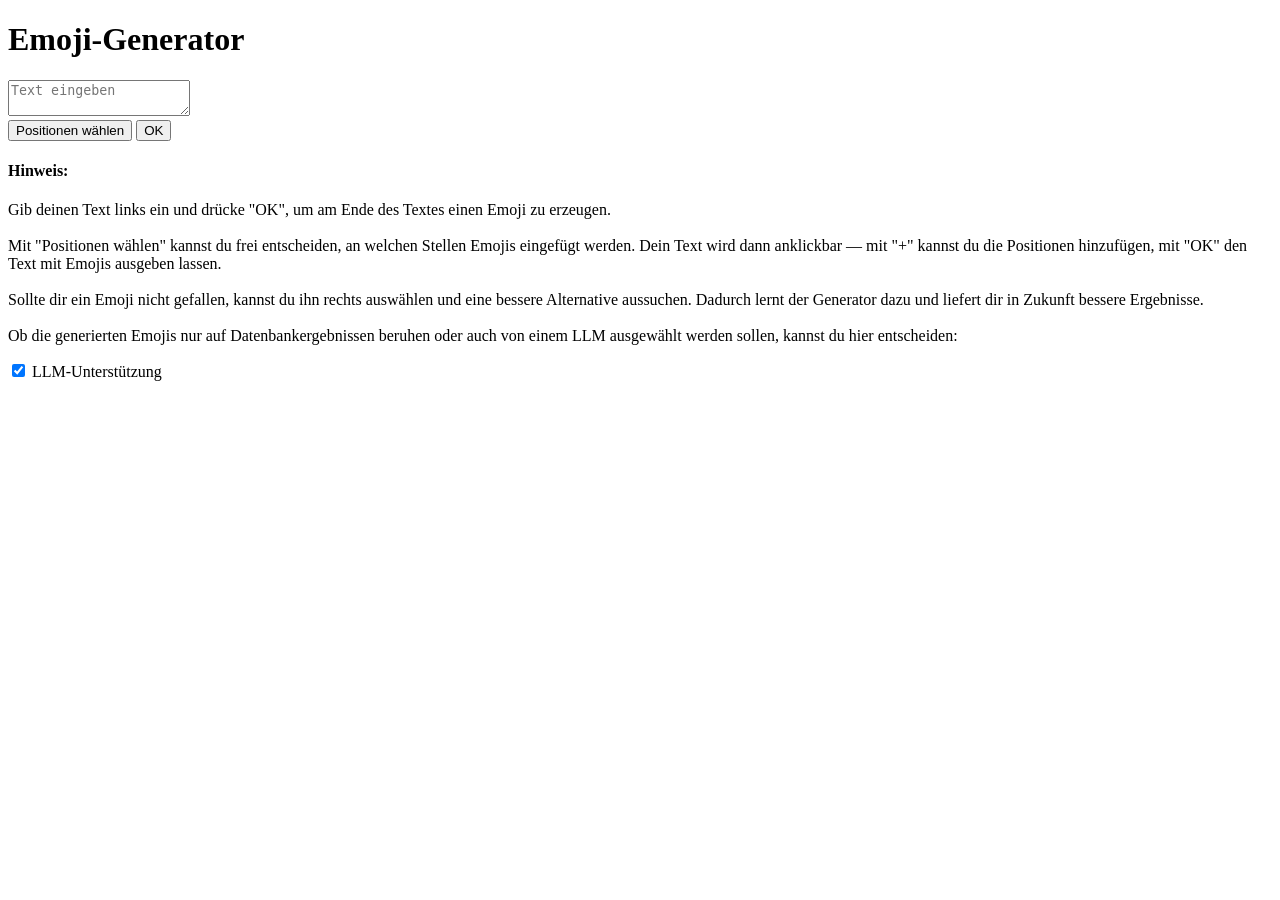
==== frontend/index.html @ e0abf5ae "Beschreibung geändert" ====
<!DOCTYPE html>
<html lang="en">

<head>
    <meta charset="UTF-8">
    <meta name="viewport" content="width=device-width, initial-scale=1.0">
    <base href="/" />
    <title>Emoji-Generator</title>
    <link rel="icon"
        href="data:image/svg+xml,<svg xmlns=%22http://www.w3.org/2000/svg%22 viewBox=%220 0 100 100%22><text y=%22.9em%22 font-size=%2290%22>🔣</text></svg>">
    <link rel="stylesheet" href="/static/style.css" />
    <link href="https://fonts.googleapis.com/css2?family=Fira+Code&display=swap" rel="stylesheet">
</head>

<body>
    <h1 class="page-title">Emoji-Generator</h1>
    <div class="page-wrapper">
        <div class="main-container">
            <div class="left-container">

                <form id="emoji-form">
                    <textarea id="input" name="input" placeholder="Text eingeben"></textarea>
                    <div id="token-strip" class="token-strip"></div>
                    <div class="button-row">
                        <input type="submit" id="action-btn" value="Positionen wählen">
                        <input type="submit" id="ok-btn" value="OK">
                    </div>
                </form>

            </div>
            <div class="right-container">
                <output id="result">
                </output>
            </div>
        </div>
        <div class="bottom-container">
            <h4>Hinweis:</h4>
            <p>Gib deinen Text links ein und drücke "OK", um am Ende des Textes einen Emoji zu erzeugen. <br><br>
                Mit "Positionen wählen" kannst du frei entscheiden, an welchen Stellen Emojis eingefügt
                werden. Dein Text wird dann anklickbar — mit "+" kannst du die Positionen hinzufügen, mit
                "OK" den Text mit Emojis ausgeben lassen.<br><br>
                Sollte dir ein Emoji nicht gefallen, kannst du ihn rechts auswählen und eine bessere Alternative
                aussuchen. Dadurch lernt der Generator dazu und liefert dir in Zukunft bessere Ergebnisse. <br><br>
                Ob die generierten Emojis nur auf Datenbankergebnissen beruhen oder auch von einem LLM ausgewählt werden
                sollen, kannst du hier entscheiden:
            </p>
            <label class="toggle-label">
                <input type="checkbox" id="use-llm" checked>
                <span class="toggle-slider"></span>
                LLM-Unterstützung
            </label>
        </div>
    </div>
    <script>

        let mode = "positions";          // aktuelle Phase des Knopfs
        let words = [];                  // die zerlegten Wörter (Tokens)
        const active = new Set();        // Indizes der Wörter, bei denen ein Emoji folgen soll

        const form = document.getElementById("emoji-form");
        const actionBtn = document.getElementById("action-btn");
        const okBtn = document.getElementById("ok-btn")
        const input = document.getElementById("input");
        const strip = document.getElementById("token-strip");
        const result = document.getElementById("result");

        // Enter wählt immer "OK" aus
        document.addEventListener("keydown", function (event) {
            if (event.key === "Enter" && !event.shiftKey) {
                event.preventDefault();
                if (mode === "positions") {
                    okBtn.click();
                } else {
                    actionBtn.click();
                }
            }
        });

        // "Postitionen wählen" wird genutzt
        actionBtn.addEventListener("click", async function (e) {
            e.preventDefault();

            if (mode === "positions") {
                tokenize();
                if (words.length === 0) return;        // kein Text -> nichts tun
                showStrip();
                mode = "ok";
                okBtn.style.display = "none";
                actionBtn.value = "OK";
            } else {
                result.textContent = "Emojis werden geladen ...";
                await generate();
                showTextarea();
                mode = "positions";
                okBtn.style.display = "";
                actionBtn.value = "Positionen wählen";
            }
        });

        // "OK" wird genutzt
        okBtn.addEventListener("click", async function (e) {
            e.preventDefault();
            active.clear();
            await generate();
        });

        // textarea ausblenden, Wort-Leiste an ihrer Stelle zeigen
        function showStrip() {
            input.style.display = "none";
            strip.style.display = "block";
        }

        // Wort-Leiste ausblenden, textarea zurückholen
        function showTextarea() {
            strip.style.display = "none";
            input.style.display = "";
        }

        // Text in klickbare Wörter, Zeilenumrbrüche ("\n" als eigenes Token) und Lücken zerlegen 
        function tokenize() {
            active.clear();
            words = input.value.trim()
                .split(/(\n)/)
                .flatMap(part => part === "\n" ? ["\n"] : part.split(/\s+/).filter(Boolean));

            strip.innerHTML = "";
            words.forEach((word, i) => {
                if (word === "\n") {
                    strip.append(document.createElement("br"));   // Umbruch wieder einbauen in die Darstellung
                    return;                                       // kein "+" nach einem Umbruch
                }
                const wordSpan = document.createElement("span");
                wordSpan.textContent = word;
                strip.append(wordSpan);

                const gap = document.createElement("span");
                gap.className = "gap";
                gap.textContent = "+";
                gap.addEventListener("click", () => {
                    if (active.has(i)) { active.delete(i); gap.classList.remove("active"); }
                    else { active.add(i); gap.classList.add("active"); }
                });
                strip.append(gap);
            });
        }

        // ruft pro Abschnitt das Backend auf und gibt die top 4 Emojis zurück
        async function fetchCandidates(text) {
            const response = await fetch("/generate", {
                method: "POST",
                headers: { "Content-Type": "application/x-www-form-urlencoded" },
                body: new URLSearchParams({ input: text, use_llm: document.getElementById("use-llm").checked })
            });
            return await response.json();
        }

        // schickt den alternativ gewählten als Feedback ans Backend (Kontext = der Abschnitt vor dem Emoji)
        async function sendFeedback(emoji, segment) {
            await fetch("/feedback", {
                method: "POST",
                headers: { "Content-Type": "application/x-www-form-urlencoded" },
                body: new URLSearchParams({ emoji: emoji, emoji_feedback: segment })
            });
        }

        // baut einen Emoji mit Alternativen-Menü beim Hover
        function buildEmoji(candidates, segment) {
            const wrapper = document.createElement("span");
            wrapper.className = "emoji-wrapper";

            const emojiSpan = document.createElement("span");
            emojiSpan.className = "generated-emoji";
            emojiSpan.textContent = candidates[0].emoji;

            const menu = document.createElement("div");
            menu.className = "emoji-menu";

            candidates.slice(1).forEach(candidate => {
                const alt = document.createElement("span");
                alt.className = "emoji-alt";
                alt.textContent = candidate.emoji;

                alt.addEventListener("click", () => {
                    const chosen = alt.textContent;
                    alt.textContent = emojiSpan.textContent;
                    emojiSpan.textContent = chosen;
                    sendFeedback(chosen, segment);
                });

                menu.append(alt);
            });

            wrapper.append(emojiSpan, menu);
            return wrapper;
        }

        // Abschnitte bauen und Emojis and die gewählten Positionen setzen
        async function generate() {

            const points = [...active].sort((a, b) => a - b);

            // Keine Positionen gewählt oder OK gedrückt: ganzer Text = ein Abschnitt
            if (points.length === 0) {
                if (words.length > 0) {
                    text = words.filter(w => w !== "\n").join(" ");
                } else {
                    text = input.value;
                }
                const candidates = await fetchCandidates(text);
                result.textContent = "";
                result.append(text);
                result.append(" ");
                result.append(buildEmoji(candidates, text));
                return;
            }

            const segmentAt = new Map();
            const tasks = [];
            let start = 0;
            for (const k of points) {
                // Umbrüche aus dem Kontext entfernen, sonst stünde "\n" im Suchtext fürs Backend
                const segment = words.slice(start, k + 1).filter(w => w !== "\n").join(" ");
                segmentAt.set(k, segment);
                tasks.push(fetchCandidates(segment).then(candidates => [k, candidates]));
                start = k + 1;
            }
            const candidatesAt = new Map(await Promise.all(tasks));

            result.textContent = "";
            for (let i = 0; i < words.length; i++) {
                if (words[i] === "\n") {
                    result.append(document.createElement("br"));   // Umbruch in der Ausgabe wieder einsetzen
                    continue;
                }
                result.append(words[i]);
                if (candidatesAt.has(i)) {
                    result.append(" ");
                    result.append(buildEmoji(candidatesAt.get(i), segmentAt.get(i)));
                }
                // Leerzeichen nur zwischen zwei Wörtern, nicht vor einem Umbruch
                if (i < words.length - 1 && words[i + 1] !== "\n") result.append(" ");
            }

        }

    </script>

</body>

</html>
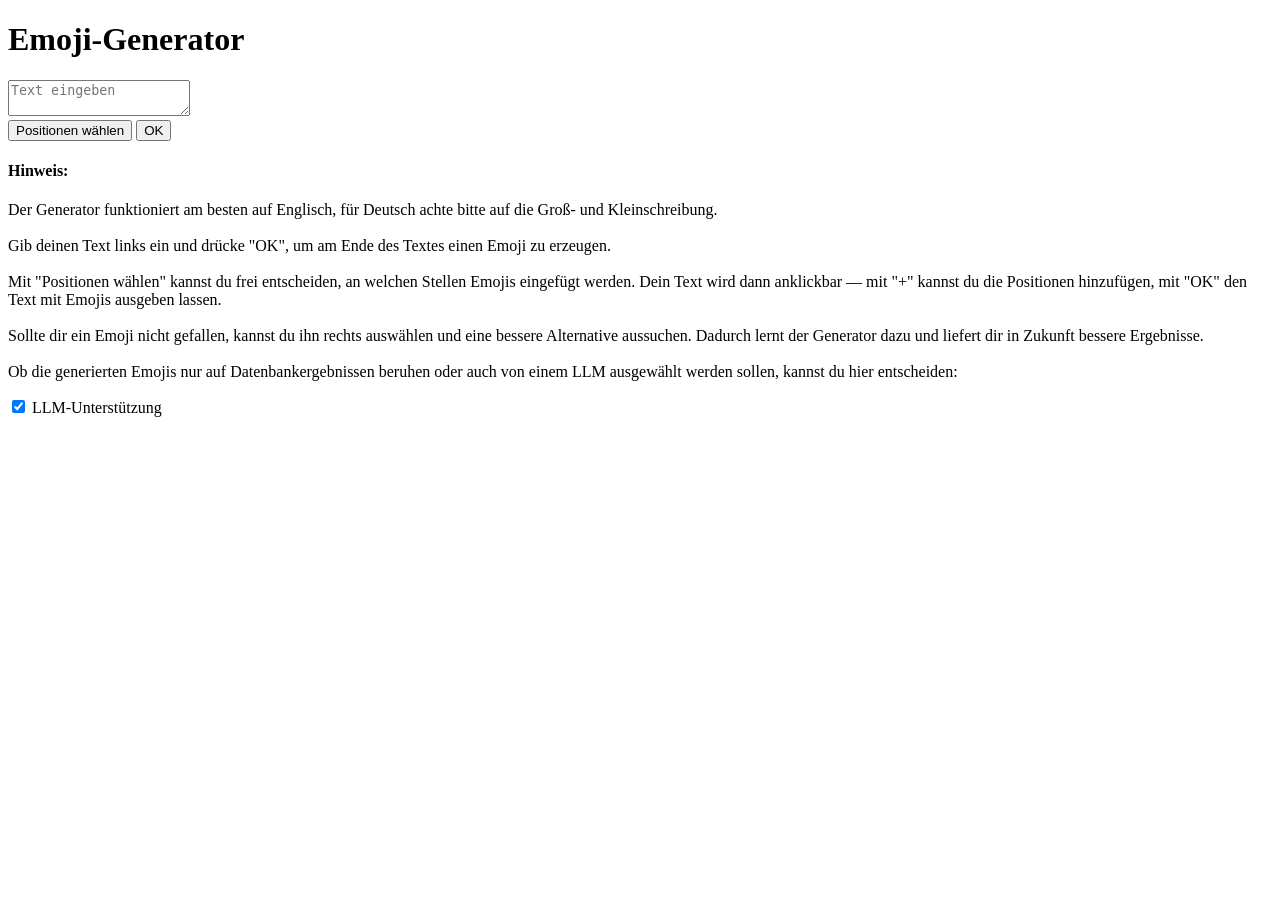
==== commit b4256e82: "Hinweistext angepasst: Englisch/Deutsch" ====
--- a/frontend/index.html
+++ b/frontend/index.html
@@ -22,6 +22,7 @@
                     <textarea id="input" name="input" placeholder="Text eingeben"></textarea>
                     <div id="token-strip" class="token-strip"></div>
                     <div class="button-row">
+                        <input type="submit" id="back-btn" value="Zurück" style="display: none">
                         <input type="submit" id="action-btn" value="Positionen wählen">
                         <input type="submit" id="ok-btn" value="OK">
                     </div>
@@ -35,7 +36,9 @@
         </div>
         <div class="bottom-container">
             <h4>Hinweis:</h4>
-            <p>Gib deinen Text links ein und drücke "OK", um am Ende des Textes einen Emoji zu erzeugen. <br><br>
+            <p>Der Generator funktioniert am besten auf Englisch, für Deutsch achte bitte auf die Groß-
+                und Kleinschreibung.<br><br>
+                Gib deinen Text links ein und drücke "OK", um am Ende des Textes einen Emoji zu erzeugen. <br><br>
                 Mit "Positionen wählen" kannst du frei entscheiden, an welchen Stellen Emojis eingefügt
                 werden. Dein Text wird dann anklickbar — mit "+" kannst du die Positionen hinzufügen, mit
                 "OK" den Text mit Emojis ausgeben lassen.<br><br>
@@ -53,13 +56,14 @@
     </div>
     <script>
 
-        let mode = "positions";          // aktuelle Phase des Knopfs
-        let words = [];                  // die zerlegten Wörter (Tokens)
+        let mode = "positions";          // Aktuelle Phase des Knopfs
+        let words = [];                  // Die zerlegten Wörter (Tokens)
         const active = new Set();        // Indizes der Wörter, bei denen ein Emoji folgen soll
 
         const form = document.getElementById("emoji-form");
         const actionBtn = document.getElementById("action-btn");
-        const okBtn = document.getElementById("ok-btn")
+        const okBtn = document.getElementById("ok-btn");
+        const backBtn = document.getElementById("back-btn");
         const input = document.getElementById("input");
         const strip = document.getElementById("token-strip");
         const result = document.getElementById("result");
@@ -86,13 +90,16 @@
                 showStrip();
                 mode = "ok";
                 okBtn.style.display = "none";
+                backBtn.style.display = "";
                 actionBtn.value = "OK";
             } else {
                 result.textContent = "Emojis werden geladen ...";
                 await generate();
                 showTextarea();
+                words = [];
                 mode = "positions";
                 okBtn.style.display = "";
+                backBtn.style.display = "none";
                 actionBtn.value = "Positionen wählen";
             }
         });
@@ -100,8 +107,19 @@
         // "OK" wird genutzt
         okBtn.addEventListener("click", async function (e) {
             e.preventDefault();
+            result.textContent = "Emojis werden geladen ...";
             active.clear();
             await generate();
+        });
+
+        // "Zurück" wird genutzt, ohne zu generieren zurück ins Eingabefeld
+        backBtn.addEventListener("click", function (e) {
+            e.preventDefault();
+            showTextarea();
+            mode = "positions";
+            okBtn.style.display = "";
+            backBtn.style.display = "none";
+            actionBtn.value = "Positionen wählen";
         });
 
         // textarea ausblenden, Wort-Leiste an ihrer Stelle zeigen
@@ -144,7 +162,7 @@
             });
         }
 
-        // ruft pro Abschnitt das Backend auf und gibt die top 4 Emojis zurück
+        // Ruft pro Abschnitt das Backend auf und gibt die top 4 Emojis zurück
         async function fetchCandidates(text) {
             const response = await fetch("/generate", {
                 method: "POST",
@@ -154,7 +172,7 @@
             return await response.json();
         }
 
-        // schickt den alternativ gewählten als Feedback ans Backend (Kontext = der Abschnitt vor dem Emoji)
+        // Schickt den alternativ gewählten als Feedback ans Backend (Kontext = der Abschnitt vor dem Emoji)
         async function sendFeedback(emoji, segment) {
             await fetch("/feedback", {
                 method: "POST",
@@ -163,7 +181,7 @@
             });
         }
 
-        // baut einen Emoji mit Alternativen-Menü beim Hover
+        // Baut einen Emoji mit Alternativen-Menü beim Hover
         function buildEmoji(candidates, segment) {
             const wrapper = document.createElement("span");
             wrapper.className = "emoji-wrapper";
@@ -191,7 +209,33 @@
             });
 
             wrapper.append(emojiSpan, menu);
+            wrapper.addEventListener("mouseenter", () => positionMenu(wrapper, menu));
             return wrapper;
+        }
+
+        // Guckt wo der Emoji in der Output-Box ist und passt entsprechend die Darstellung vom Alternativ-Menü an beim hovern darüber
+        function positionMenu(wrapper, menu) {
+            const pad = 8;
+            const bounds = wrapper.closest(".right-container").getBoundingClientRect();
+
+            // Standard zurücksetzen: zentriert, nach unten
+            menu.style.top = "100%";
+            menu.style.bottom = "auto";
+            menu.style.transform = "translateX(-50%)";
+
+            const rect = menu.getBoundingClientRect();   // Wo ist das Emoji im Verhältnis zur Box
+
+            // Menü in das Kasteninnere schieben, falls es überstehen würde
+            let shift = 0;
+            if (rect.left < bounds.left + pad) shift += bounds.left + pad - rect.left;
+            if (rect.right > bounds.right - pad) shift -= rect.right - (bounds.right - pad);
+            if (shift !== 0) menu.style.transform = `translateX(calc(-50% + ${shift}px))`;
+
+            // Menü nach oben klappen, falls unten kein Platz ist
+            if (rect.bottom > bounds.bottom - pad) {
+                menu.style.top = "auto";
+                menu.style.bottom = "100%";
+            }
         }
 
         // Abschnitte bauen und Emojis and die gewählten Positionen setzen
@@ -240,7 +284,6 @@
                 // Leerzeichen nur zwischen zwei Wörtern, nicht vor einem Umbruch
                 if (i < words.length - 1 && words[i + 1] !== "\n") result.append(" ");
             }
-
         }
 
     </script>
